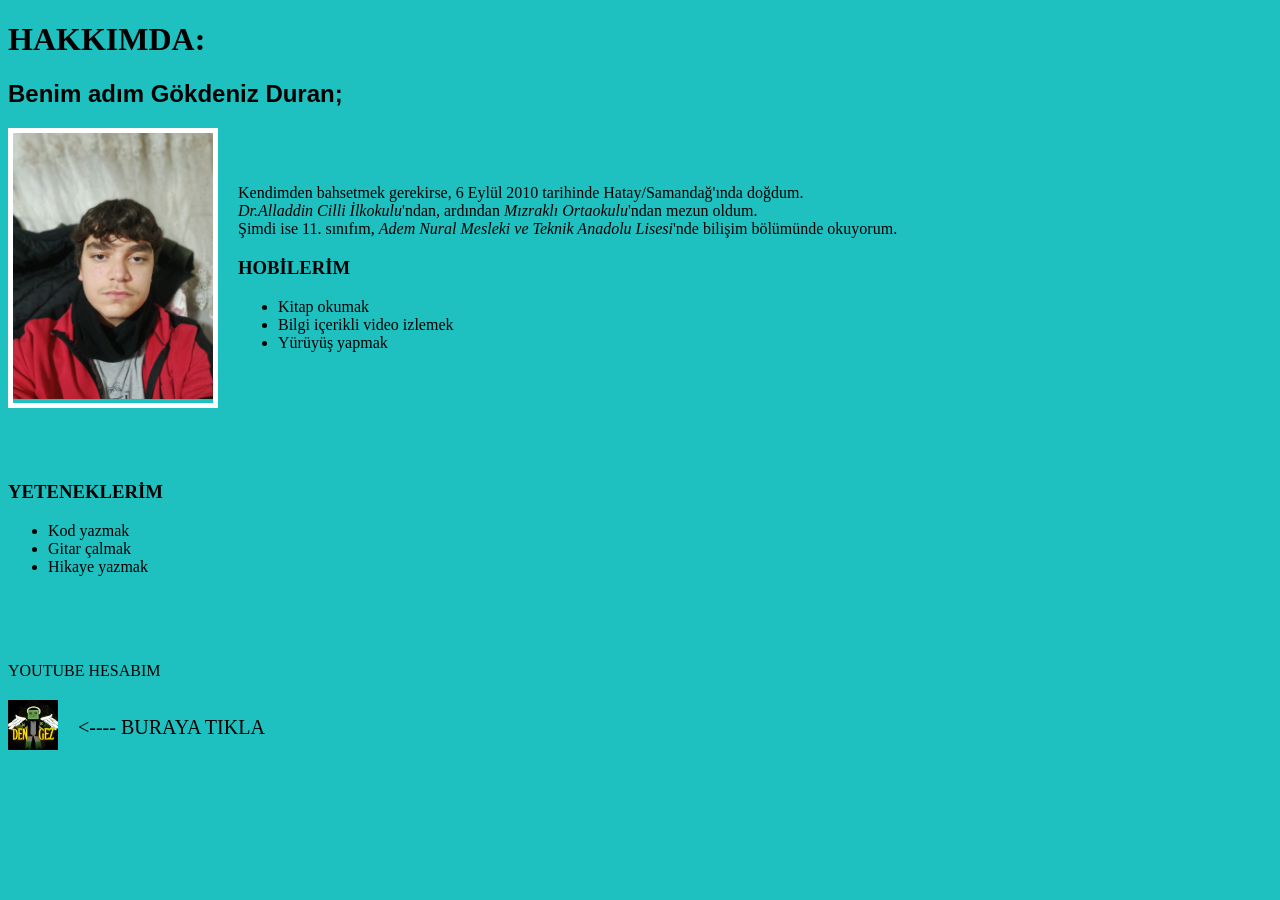
==== index.html @ 0dadd247 "Add files via upload" ====
<!DOCTYPE html>
<html>
<head>
    <title>deneme sitesi
    </title>
      
    <meta charset="utf8">
    <link rel="stylesheet" href="style.css" />
</head>





   <body>

<h1 style="font-family:'Lucida Sans Unicode'">
    HAKKIMDA:
</h1>


<h2 style="font-family: Arial;">
    Benim adım Gökdeniz Duran;
</h2>


<div style="display: flex; align-items: center;">

    <div class="siraysir">
    <img src="gogodrn.jpg" alt="benim yüzüm" width="200" >
    </div>

<div style="margin-left: 20px;">
<p style="font-family:'comic Sans MS'">
    Kendimden bahsetmek gerekirse, 6 Eylül 2010 tarihinde Hatay/Samandağ'ında doğdum. <br>
    <i>Dr.Alladdin Cilli İlkokulu</i>'ndan, ardından <i>Mızraklı Ortaokulu</i>'ndan mezun oldum. <br>
    Şimdi ise 11. sınıfım, <i>Adem Nural Mesleki ve Teknik Anadolu Lisesi</i>'nde  bilişim bölümünde okuyorum.<br>
</p>

<h3>
    <b>HOBİLERİM</b>
</h3>
<ul>
    <li>Kitap okumak</li>
    <li>Bilgi içerikli video izlemek</li>
    <li>Yürüyüş yapmak</li>

</ul>




</div>
</div>


<br>
<br>
<br>


<div>
<h3>
    <b>YETENEKLERİM</b>
</h3>

<ul>
    <li>Kod yazmak</li>
    <li>Gitar çalmak</li>
    <li>Hikaye yazmak</li>
    

</ul>




</div>
<br>
<br>
<br>
<p>YOUTUBE HESABIM</p>
<div style="display: flex; align-items: center;">
    <a href="https://www.youtube.com/@DENGEZ_MC" target="_blank" > <img src="ytfotodengez.jpg" alt="ytfoto" width="50px"> </a>
    
    <div class="linkinho" style="margin-left: 20px;">
      <p> <---- BURAYA TIKLA  </p>

    </div>
</div>



</body>






</html>
---- style.css ----
body {
   background-color: rgb(30, 192, 192);
   color:rgb(0, 0, 0);
}
.siraysir {
    border: 5px solid rgb(255, 255, 255);
}
.linkinho {
    font-size: 20px;
}
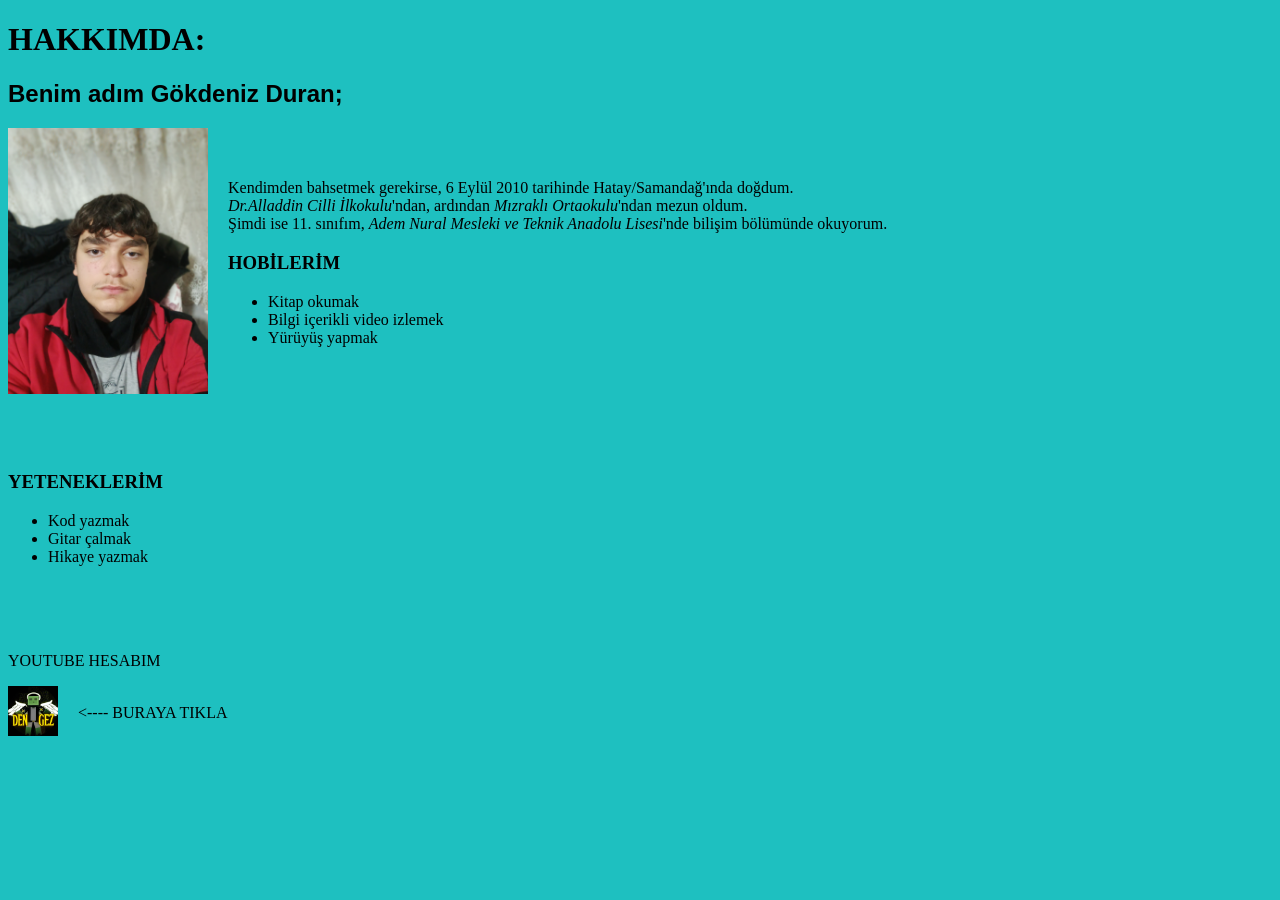
==== commit 3eda9270: "Add files via upload" ====
--- a/index.html
+++ b/index.html
@@ -1,10 +1,10 @@
 <!DOCTYPE html>
-<html>
+<html lang="tr">
 <head>
     <title>deneme sitesi
     </title>
       
-    <meta charset="utf8">
+<meta http-equiv="Content-Type" content="text/html; charset=utf-8" />
     <link rel="stylesheet" href="style.css" />
 </head>
 
@@ -24,13 +24,13 @@
 </h2>
 
 
-<div style="display: flex; align-items: center;">
+<div id="anadiv" style="display: flex; align-items: center;">
 
-    <div class="siraysir">
+    <div id="siraysir">
     <img src="gogodrn.jpg" alt="benim yüzüm" width="200" >
     </div>
 
-<div style="margin-left: 20px;">
+<div id="hakkimdadiv" style="margin-left: 20px;">
 <p style="font-family:'comic Sans MS'">
     Kendimden bahsetmek gerekirse, 6 Eylül 2010 tarihinde Hatay/Samandağ'ında doğdum. <br>
     <i>Dr.Alladdin Cilli İlkokulu</i>'ndan, ardından <i>Mızraklı Ortaokulu</i>'ndan mezun oldum. <br>
@@ -59,7 +59,7 @@
 <br>
 
 
-<div>
+<div id="yeteneklerimdiv">
 <h3>
     <b>YETENEKLERİM</b>
 </h3>
@@ -80,11 +80,11 @@
 <br>
 <br>
 <p>YOUTUBE HESABIM</p>
-<div style="display: flex; align-items: center;">
+<div id="ytlinkdiv" style="display: flex; align-items: center;">
     <a href="https://www.youtube.com/@DENGEZ_MC" target="_blank" > <img src="ytfotodengez.jpg" alt="ytfoto" width="50px"> </a>
     
-    <div class="linkinho" style="margin-left: 20px;">
-      <p> <---- BURAYA TIKLA  </p>
+    <div id="linkinho" style="margin-left: 20px;">
+      <p> &lt;---- BURAYA TIKLA  </p>
 
     </div>
 </div>
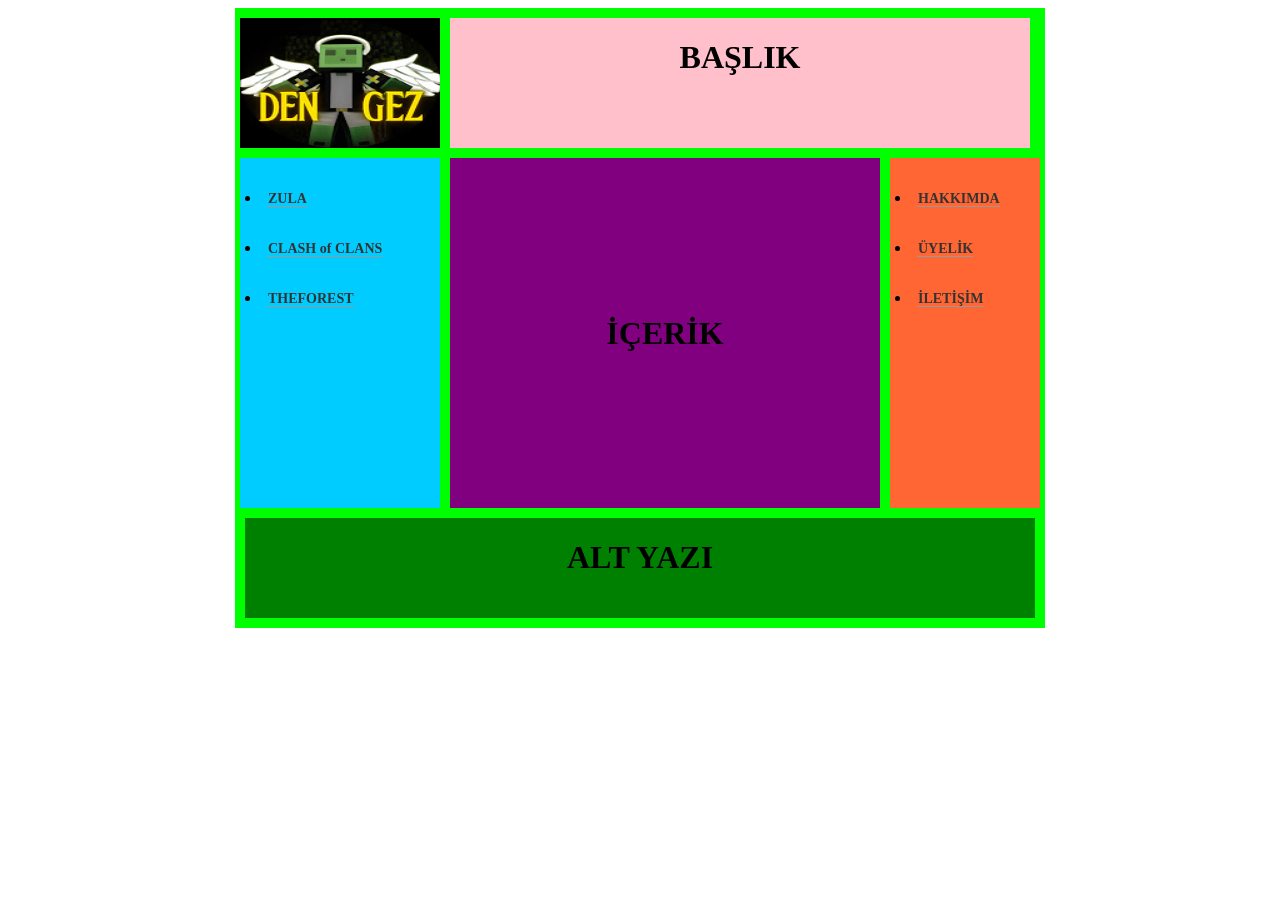
==== commit d3943ed5: "Add files via upload" ====
--- a/index.html
+++ b/index.html
@@ -1,101 +1,87 @@
-<!DOCTYPE html>
-<html lang="tr">
+<!DOCTYPE html PUBLIC "-//W3C//DTD XHTML 1.0 Transitional//EN" "http://www.w3.org/TR/xhtml1/DTD/xhtml1-transitional.dtd">
+<html xmlns="http://www.w3.org/1999/xhtml">
+
 <head>
-    <title>deneme sitesi
-    </title>
-      
-<meta http-equiv="Content-Type" content="text/html; charset=utf-8" />
+    <meta http-equiv="Content-Type" content="text/html; charset=utf-8" />
+    <title>ana menü</title>
     <link rel="stylesheet" href="style.css" />
 </head>
 
+<body>
 
+    <div id="anadiv">
 
+        <div id="logodiv">
+            <a href="https://www.youtube.com/@DENGEZ_MC/featured" target="-blank">
+                <img src="pp.jpg" width="200" height="130"/>
+            </a>
+        </div>
 
+        <div id="baslikdiv">
+            <h1>BAŞLIK</h1>
+        </div>
 
-   <body>
+        <div id="solmenudiv">
 
-<h1 style="font-family:'Lucida Sans Unicode'">
-    HAKKIMDA:
-</h1>
+            <div id="menu">
+                <ul>
+                    <li>
+                        <a href="ZULA.html" target="_blank">
+                            <b>ZULA</b>
+                        </a>
+                    </li>
 
+                    <li>
+                        <a href="COC.html" target="_blank">
+                            <b>CLASH of CLANS</b>
+                        </a>
+                    </li>
 
-<h2 style="font-family: Arial;">
-    Benim adım Gökdeniz Duran;
-</h2>
+                    <li>
+                        <a href="THEFOREST.html">
+                            <b>THEFOREST</b>
+                        </a>
+                    </li>
+                </ul>
+            </div>
 
+        </div>
 
-<div id="anadiv" style="display: flex; align-items: center;">
+        <div id="icerikdiv">
+            <h1>İÇERİK</h1>
+        </div>
 
-    <div id="siraysir">
-    <img src="gogodrn.jpg" alt="benim yüzüm" width="200" >
+        <div id="sagmenudiv">
+
+            <div id="smenu">
+                <ul>
+                    <li>
+                        <a href="kssl.html" target="_blank">
+                            <b>HAKKIMDA</b>
+                        </a>
+                    </li>
+
+                    <li>
+                        <a href="#">
+                            <b>ÜYELİK</b>
+                        </a>
+                    </li>
+
+                    <li>
+                        <a href="#">
+                            <b>İLETİŞİM</b>
+                        </a>
+                    </li>
+                </ul>
+            </div>
+
+        </div>
+
+        <div id="altbaslikdiv">
+            <h1>ALT YAZI</h1>
+        </div>
+
     </div>
 
-<div id="hakkimdadiv" style="margin-left: 20px;">
-<p style="font-family:'comic Sans MS'">
-    Kendimden bahsetmek gerekirse, 6 Eylül 2010 tarihinde Hatay/Samandağ'ında doğdum. <br>
-    <i>Dr.Alladdin Cilli İlkokulu</i>'ndan, ardından <i>Mızraklı Ortaokulu</i>'ndan mezun oldum. <br>
-    Şimdi ise 11. sınıfım, <i>Adem Nural Mesleki ve Teknik Anadolu Lisesi</i>'nde  bilişim bölümünde okuyorum.<br>
-</p>
-
-<h3>
-    <b>HOBİLERİM</b>
-</h3>
-<ul>
-    <li>Kitap okumak</li>
-    <li>Bilgi içerikli video izlemek</li>
-    <li>Yürüyüş yapmak</li>
-
-</ul>
-
-
-
-
-</div>
-</div>
-
-
-<br>
-<br>
-<br>
-
-
-<div id="yeteneklerimdiv">
-<h3>
-    <b>YETENEKLERİM</b>
-</h3>
-
-<ul>
-    <li>Kod yazmak</li>
-    <li>Gitar çalmak</li>
-    <li>Hikaye yazmak</li>
-    
-
-</ul>
-
-
-
-
-</div>
-<br>
-<br>
-<br>
-<p>YOUTUBE HESABIM</p>
-<div id="ytlinkdiv" style="display: flex; align-items: center;">
-    <a href="https://www.youtube.com/@DENGEZ_MC" target="_blank" > <img src="ytfotodengez.jpg" alt="ytfoto" width="50px"> </a>
-    
-    <div id="linkinho" style="margin-left: 20px;">
-      <p> &lt;---- BURAYA TIKLA  </p>
-
-    </div>
-</div>
-
-
-
 </body>
-
-
-
-
-
-
 </html>
--- a/style.css
+++ b/style.css
@@ -1,10 +1,172 @@
-body {
-   background-color: rgb(30, 192, 192);
-   color:rgb(0, 0, 0);
+@charset "utf-8";
+a {
+	
+	color:#FFF}
+
+#anadiv{
+	background-color:#0F0;
+	width:810px;
+	height:620px;
+	margin-left:auto;
+	margin-right:auto;
+
 }
-.siraysir {
-    border: 5px solid rgb(255, 255, 255);
+
+#logodiv{
+	background-color:#6FF;
+	margin-right:10px;
+	width:200px;
+	height:130px;
+	float:left;
+	margin-left:5px;
+	margin-top:10px;
+
 }
-.linkinho {
-    font-size: 20px;
-}+	
+#baslikdiv{
+	background-color:pink;
+	width:580px;
+	height:130px;
+	text-align:center;
+	float:left;
+	margin-top:10px; 
+	
+}       
+
+
+
+#solmenudiv{
+	background-color:#0CF;
+	margin-top:10px;
+	width:200px;
+	height:350px;
+	text-align:center;
+	float:left;
+	margin-left:5px;
+	
+}
+
+#solmenudiv h1{
+	margin:0;
+	line-height:350px;	
+}
+
+#icerikdiv{
+	background-color:purple;
+	width:430px;
+	height:350px;
+	text-align:center;
+	float:left;
+	margin-right:10px;
+	margin-left:10px;
+	margin-top:10px;
+}
+
+#icerikdiv h1{
+	margin:0;
+	line-height:350px;	
+}
+
+#sagmenudiv{
+	background-color:#F63;
+	margin-top:10px;
+	width:150px;
+	height:350px;
+	text-align:center;
+	float:left;
+	
+}
+
+#sagmenudiv h1{
+	margin:0;
+	line-height:380px;	
+}
+
+#altbaslikdiv{
+	background-color:green;
+	width:790px;
+	height:100px;
+	text-align:center;
+	float:left;
+	margin-left:10px;
+	margin-right:10px;
+	margin-bottom:10px;
+	margin-top:10px;
+	
+}
+
+#menu ul li a {
+	color:#333;
+	text-decoration: none;
+	font-family:"Comic Sans MS", cursive;
+	font-size:14px;
+	display:inline;
+	line-height:50px;
+	padding-left:1px;
+	border-bottom-width:1px;
+	border-bottom-style:solid;
+	border-bottom-color:#999;
+	margin-right:10px;
+	transition:.5s, color .5s;
+	-moz-transition:.5s, color .5s;
+	-webkit-transition:.5s, color .5s;
+	-ms-transition:.5s, color .5s;
+	-o-transition:.5s, color .5s;
+	}
+#menu ul li a:hover {
+	color:#f33;
+	padding-left:30px;
+	
+	}
+	
+#menu ul {
+	list-style-position:inside;
+	padding-left:0px;
+	}
+
+#menu li {
+	margin-left:5px;
+	text-align:left;
+	line-height:30px;
+	
+	
+	
+	}
+
+#smenu ul li a {
+	color:#333;
+	text-decoration: none;
+	font-family:"Comic Sans MS", cursive;
+	font-size:14px;
+	display:inline;
+	line-height:50px;
+	padding-left:1px;
+	border-bottom-width:1px;
+	border-bottom-style:solid;
+	border-bottom-color:#999;
+	margin-right:10px;
+	transition:.5s, color .5s;
+	-moz-transition:.5s, color .5s;
+	-webkit-transition:.5s, color .5s;
+	-ms-transition:.5s, color .5s;
+	-o-transition:.5s, color .5s;
+	}
+#smenu ul li a:hover {
+	color:#f33;
+	padding-left:30px;
+	
+	}
+	
+#smenu ul {
+	list-style-position:inside;
+	padding-left:0px;
+	}
+
+#smenu li {
+	margin-left:5px;
+	text-align:left;
+	line-height:30px;
+	
+	
+	
+	}
